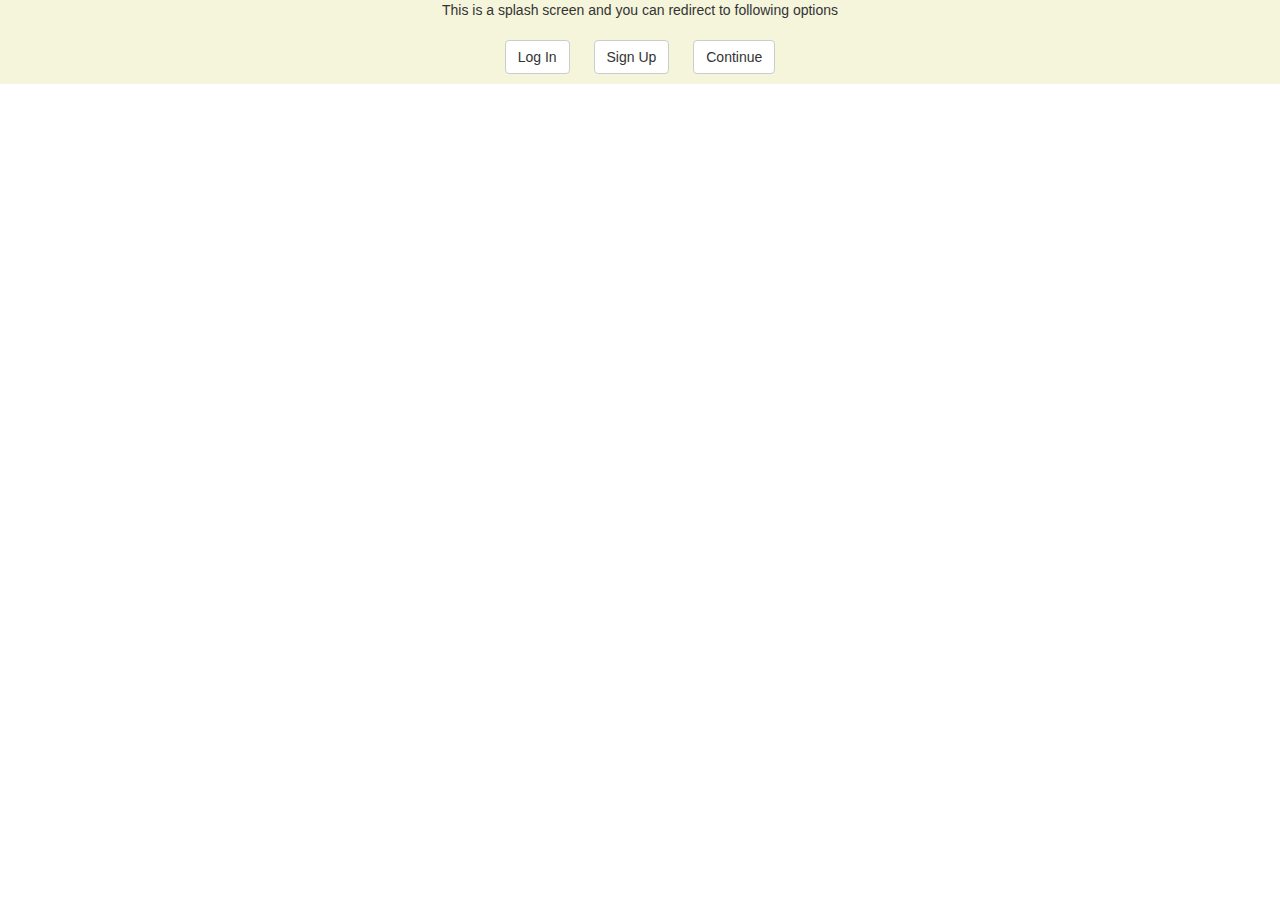
==== angular-workflow/index.html @ 49c7a9e0 "initial commit" ====
<!DOCTYPE html>
<html>
<head>
    <title>Angular Workflow</title>
	<meta name="viewport" content="width=device-width, initial-scale=1, maximum-scale=1, user-scalable=no">
    <link rel="stylesheet" href="css/bootstrap.min.css">
	<link rel="stylesheet" href="bootstrap/css/bootstrap-theme.min.css" type="text/css"/>
	<link rel="stylesheet" href="css/custom/_splashScreen.css">
	<link rel="stylesheet" href="css/custom/_loginPage.css">
	<link rel="stylesheet" href="css/custom/_statistics.css">
    <script src="lib/jQuery.min.js"></script>
    <script src="lib/angular.min.js"></script>
    <script src="lib/angular-route.min.js"></script>
    <script src="lib/bootstrap.min.js"></script>
    <script src="app.js"></script>
	<script src="controllers/controllers.js"></script>
	<script src="router.js"></script>

</head>
<body ng-app="workflow" ng-controller="mainController">
<div class="container-fluid">
    <div ng-view></div>
</div>

</body>
</html>
---- angular-workflow/css/custom/_splashScreen.css ----
.splash-screen-container {
text-align: center;
background: #F5F5DC;
}
.splash-screen-container .btn-group{
margin: 10px;
}
---- angular-workflow/css/custom/_loginPage.css ----
.label{
color: black;
}
.login-screen-container .text-input{
margin: 20px 0 10px 0;
}
.login-screen-container .checkbox-input{
margin: 10px 0 10px 0;
}
.login-screen-container .signin-button{
margin: 10px 0 10px 0;
}
---- angular-workflow/css/custom/_statistics.css ----
@-moz-document url-prefix() {
  fieldset { display: table-cell; }
}
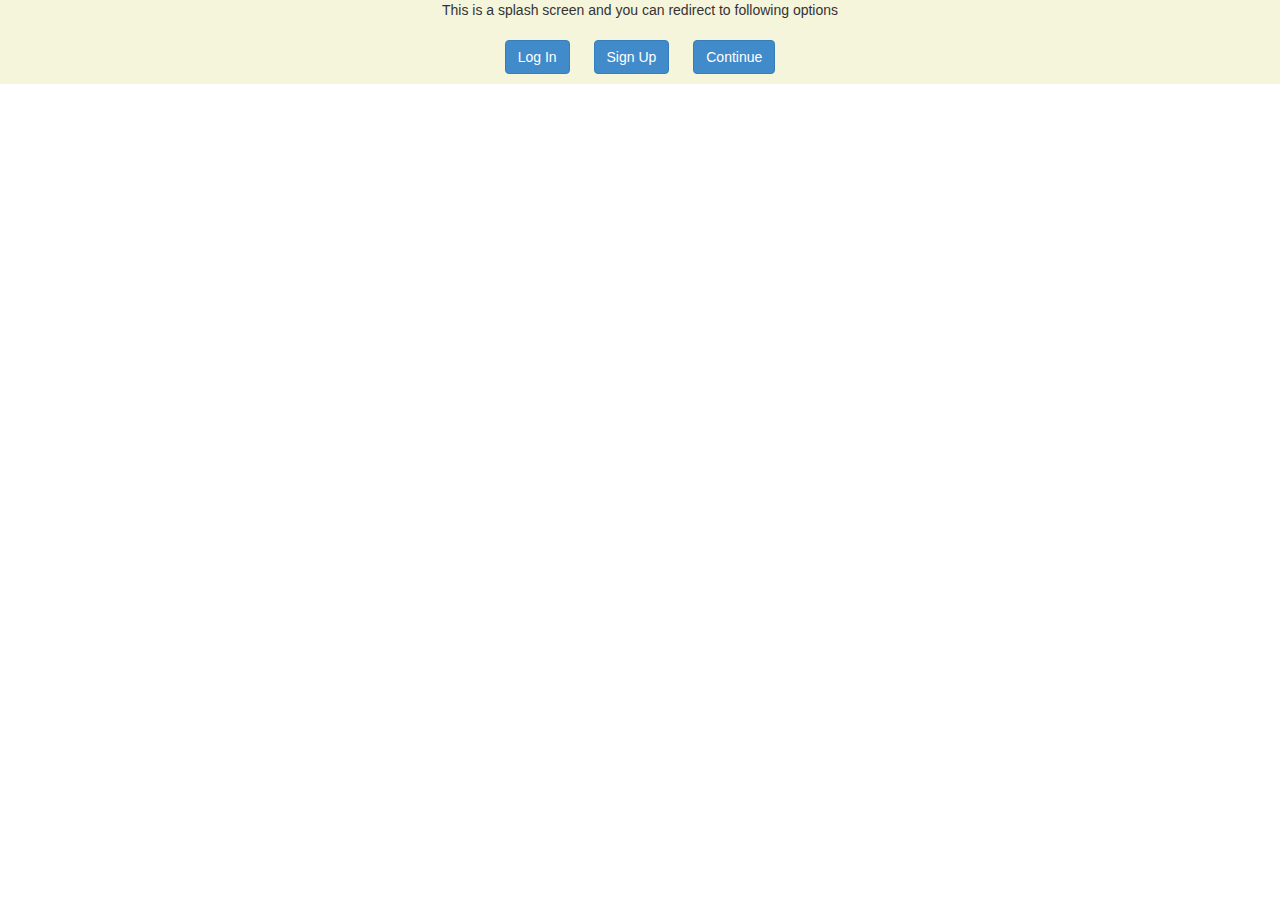
==== commit ce82b1d4: "Last code" ====
--- a/angular-workflow/index.html
+++ b/angular-workflow/index.html
@@ -1,26 +1,38 @@
 <!DOCTYPE html>
 <html>
+
 <head>
     <title>Angular Workflow</title>
-	<meta name="viewport" content="width=device-width, initial-scale=1, maximum-scale=1, user-scalable=no">
+    <meta name="viewport" content="width=device-width, initial-scale=1, maximum-scale=1, user-scalable=no">
     <link rel="stylesheet" href="css/bootstrap.min.css">
-	<link rel="stylesheet" href="bootstrap/css/bootstrap-theme.min.css" type="text/css"/>
-	<link rel="stylesheet" href="css/custom/_splashScreen.css">
-	<link rel="stylesheet" href="css/custom/_loginPage.css">
-	<link rel="stylesheet" href="css/custom/_statistics.css">
+    <link rel="stylesheet" href="bootstrap/css/bootstrap-theme.min.css" type="text/css" />
+    <link rel="stylesheet" href="css/custom/_splashScreen.css">
+    <link rel="stylesheet" href="css/custom/_loginPage.css">
+    <link rel="stylesheet" href="css/custom/_statistics.css">
+	<link rel="stylesheet" href="css/custom/_mainPage.css">
+	<link rel="stylesheet" href="css/custom/_buyPage.css">
     <script src="lib/jQuery.min.js"></script>
     <script src="lib/angular.min.js"></script>
     <script src="lib/angular-route.min.js"></script>
     <script src="lib/bootstrap.min.js"></script>
     <script src="app.js"></script>
-	<script src="controllers/controllers.js"></script>
-	<script src="router.js"></script>
+    <script src="controllers/parentCtrl.js"></script>
+    <script src="controllers/homePageCtrl.js"></script>
+    <script src="controllers/logInPageCtrl.js"></script>
+    <script src="controllers/playPageCtrl.js"></script>
+    <script src="controllers/playResultPageCtrl.js"></script>
+    <script src="controllers/statisticsPageCtrl.js"></script>
+    <script src="controllers/signUpPageCtrl.js"></script>
+	<script src="controllers/mainPageCtrl.js"></script>
+	<script src="controllers/buyPageCtrl.js"></script>
+	<script src="controllers/settingsPageCtrl.js"></script>
+    <script src="router.js"></script>
+</head>
 
-</head>
-<body ng-app="workflow" ng-controller="mainController">
-<div class="container-fluid">
-    <div ng-view></div>
-</div>
+<body ng-app="workflow" ng-controller="parentController">
+    <div class="container-fluid">
+        <div ng-view></div>
+    </div>
+</body>
 
-</body>
 </html>--- a/angular-workflow/css/custom/_mainPage.css
+++ b/angular-workflow/css/custom/_mainPage.css
@@ -0,0 +1,13 @@
+.main-screen-container{
+text-align: center;
+margin-top: 30px;
+background: #FFE4C4;
+}
+.user-image,.user-details{
+float: left;
+}
+.user-info{
+width: 100%;
+margin: 15px 0 15px 0;
+padding: 0 10px 0 10px;
+}--- a/angular-workflow/css/custom/_buyPage.css
+++ b/angular-workflow/css/custom/_buyPage.css
@@ -0,0 +1,8 @@
+.buy-screen-container{
+text-align: center;
+margin-top: 30px;
+background: #FFE4C4;
+}
+.buy-table{
+margin: 15px 0 15px 0;
+}